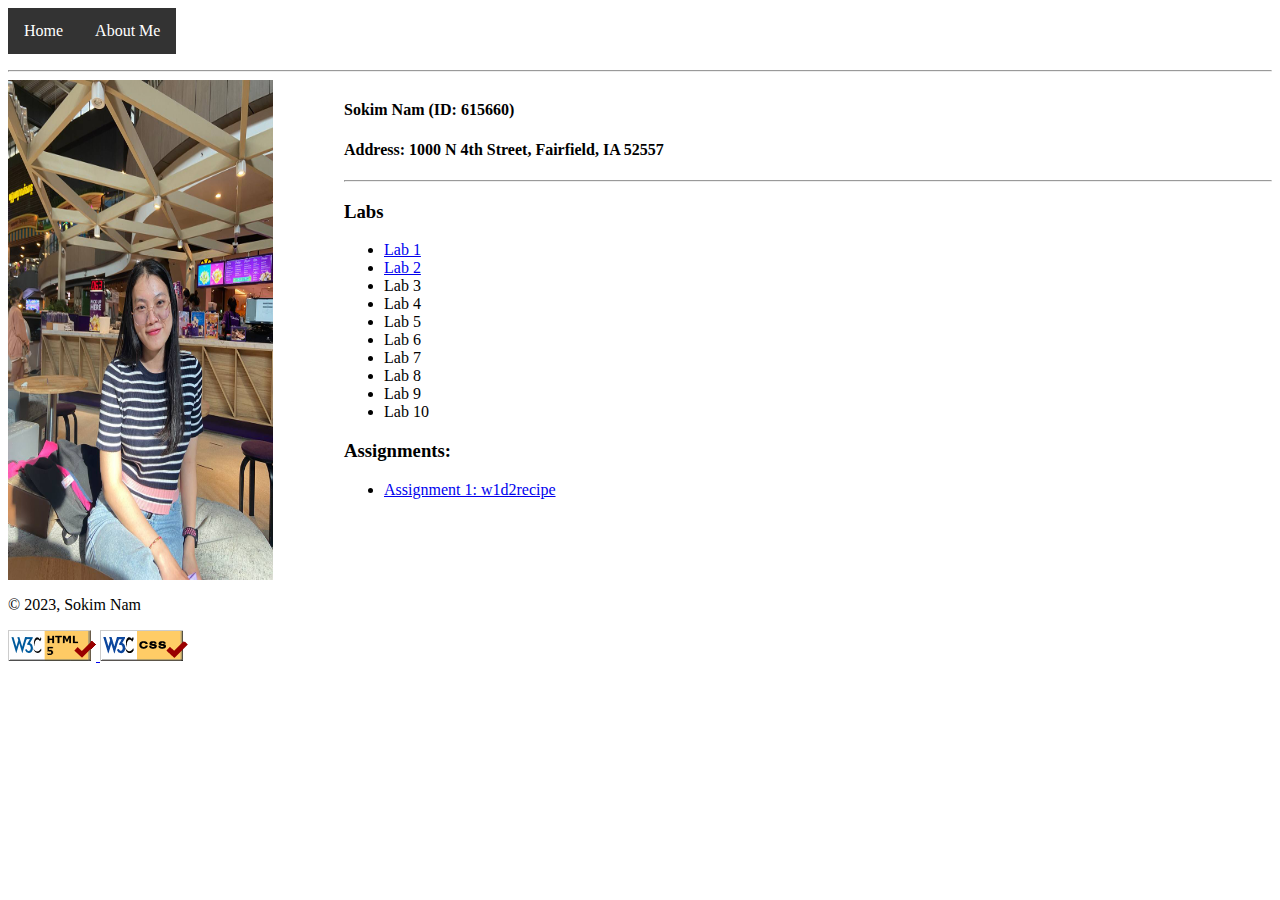
==== Lab1/index.html @ 73175f47 "lab 3" ====
<!DOCTYPE html>
<html lang="en">
<head>
    <meta charset="UTF-8">
    <meta http-equiv="X-UA-Compatible" content="IE=edge">
    <meta name="viewport" content="width=device-width, initial-scale=1.0">
    <link rel="stylesheet" href="/css/style.css">
    <title>Sokim Nam</title>
</head>
<body>
    <header>
        <nav class="nav_bar">
            <a href="/index.html">Home</a>
            <a href="/Lab1/aboutme.html">About Me</a>
        </nav>
    </header>
    <br>
    <br>
    <br>
    <hr>
    <main>
        <div class="main_box">
            <div class="box_left">
                <div class="box_left_profile_pic">
                    <img src="/img/profile.jpg" style="width: 100%; height: 100%;" alt="profile-pic">
                </div>
                
            </div>
            <div class="box_right">
                <div class="box_right_labs" style="padding-left: 20px;">
                    
                    <div class="box_left_profile_description">
                        <h4>Sokim Nam (ID: 615660)</h4>
                        <h4>Address: 1000 N 4th Street, Fairfield, IA 52557</h4>
                    </div>
                    <hr>
                    <h3>Labs</h3>
                    <ul>
                        <li><a href="/Lab1/index.html">Lab 1</a></li>
                        <li><a href="/Lab1/aboutme.html">Lab 2</a></li>
                        <li><a href="/Lab1/cshelpdesk-login.html"></a>Lab 3</li>
                        <li><a href="#"></a>Lab 4</li>
                        <li><a href="#"></a>Lab 5</li>
                        <li><a href="#"></a>Lab 6</li>
                        <li><a href="#"></a>Lab 7</li>
                        <li><a href="#"></a>Lab 8</li>
                        <li><a href="#"></a>Lab 9</li>
                        <li><a href="#"></a>Lab 10</li>
                    </ul>
                    <h3>Assignments:</h3>
                    <ul>
                        <li><a href="/Lab1/w1d2recipe/index.html">Assignment 1: w1d2recipe</a></li>
                    </ul>
                </div>
            </div>
        </div>
    </main>
    <footer>
        <p>&copy; 2023, Sokim Nam</p>
        <a href="https://validator.w3.org/check?url=https://sokim17.github.io/Lab1/index.html">
            <img src="/img/w3c-html5-logo.png" alt="Validator">
        </a>
        <a href="https://jigsaw.w3.org/css-validator/validator?uri=https://github.com/Sokim17/sokim17.github.io/blob/main/css/style.css">
            <img src="/img/w3c-css-logo.png" alt="Validator">
        </a>
    </footer>
</body>
</html>
---- css/style.css ----
.main_box{
    height: 500px;
    width: 100%;
}
.box_left{
    width: 21%;
    float: left;
}
.box_left_profile_pic{
    height: 500px;
    width: 100%;
}
.box_right{
    height: 500px;
    width: 75%;
    float: right;
}
.nav_bar a{
    list-style-type: none;
    margin: 0;
    padding: 0;
    overflow: hidden;
    background-color: #333;
    display: block;
    color: white;
    text-align: center;
    padding: 14px 16px;
    text-decoration: none;
    float: left;
}
.nav_bar a:hover{
    background-color: #111;
}
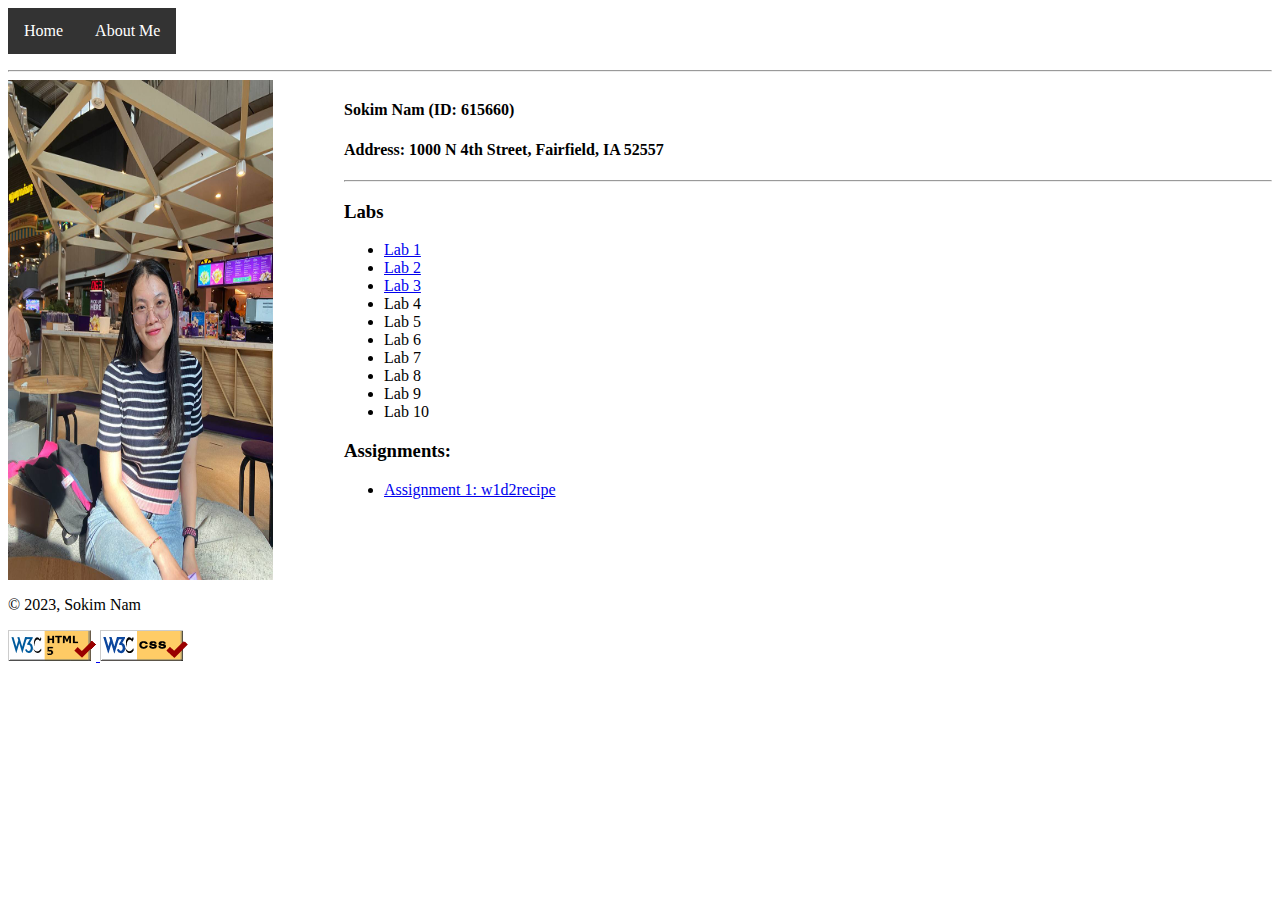
==== commit 91c7c9cf: "lab 3" ====
--- a/Lab1/index.html
+++ b/Lab1/index.html
@@ -38,7 +38,7 @@
                     <ul>
                         <li><a href="/Lab1/index.html">Lab 1</a></li>
                         <li><a href="/Lab1/aboutme.html">Lab 2</a></li>
-                        <li><a href="/Lab1/cshelpdesk-login.html"></a>Lab 3</li>
+                        <li><a href="/Lab1/cshelpdesk-login.html">Lab 3</a></li>
                         <li><a href="#"></a>Lab 4</li>
                         <li><a href="#"></a>Lab 5</li>
                         <li><a href="#"></a>Lab 6</li>
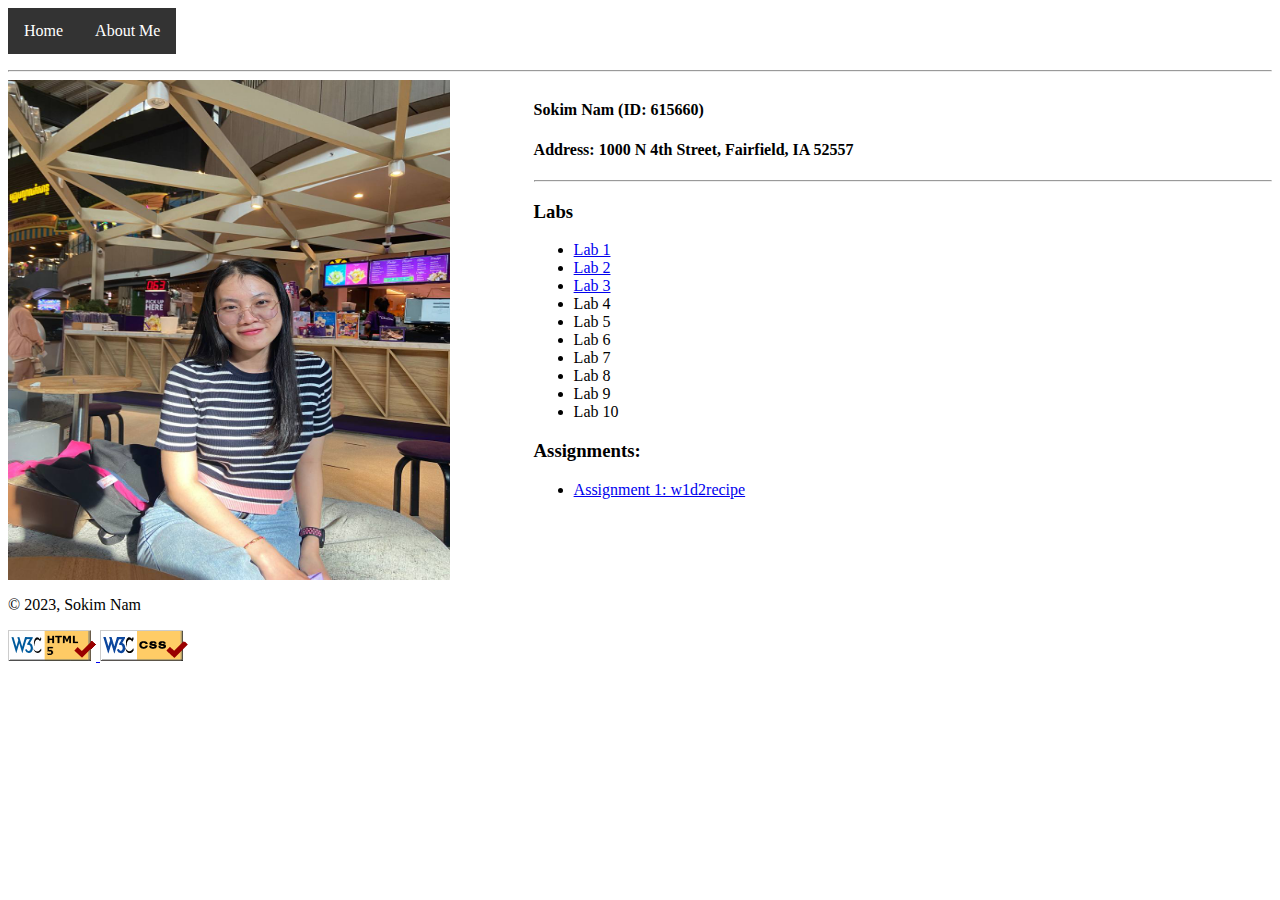
==== commit 4c4515cb: "lab 3" ====
--- a/Lab1/index.html
+++ b/Lab1/index.html
@@ -55,14 +55,16 @@
             </div>
         </div>
     </main>
-    <footer>
-        <p>&copy; 2023, Sokim Nam</p>
-        <a href="https://validator.w3.org/check?url=https://sokim17.github.io/Lab1/index.html">
-            <img src="/img/w3c-html5-logo.png" alt="Validator">
-        </a>
-        <a href="https://jigsaw.w3.org/css-validator/validator?uri=https://github.com/Sokim17/sokim17.github.io/blob/main/css/style.css">
-            <img src="/img/w3c-css-logo.png" alt="Validator">
-        </a>
-    </footer>
+    <section>
+        <footer>
+            <p>&copy; 2023, Sokim Nam</p>
+            <a href="https://validator.w3.org/check?url=https://sokim17.github.io/Lab1/index.html">
+                <img src="/img/w3c-html5-logo.png" alt="Validator">
+            </a>
+            <a href="https://jigsaw.w3.org/css-validator/validator?uri=https://github.com/Sokim17/sokim17.github.io/blob/main/css/style.css">
+                <img src="/img/w3c-css-logo.png" alt="Validator">
+            </a>
+        </footer>
+    </section>
 </body>
 </html>--- a/css/style.css
+++ b/css/style.css
@@ -3,7 +3,7 @@
     width: 100%;
 }
 .box_left{
-    width: 21%;
+    width: 35%;
     float: left;
 }
 .box_left_profile_pic{
@@ -12,7 +12,7 @@
 }
 .box_right{
     height: 500px;
-    width: 75%;
+    width: 60%;
     float: right;
 }
 .nav_bar a{
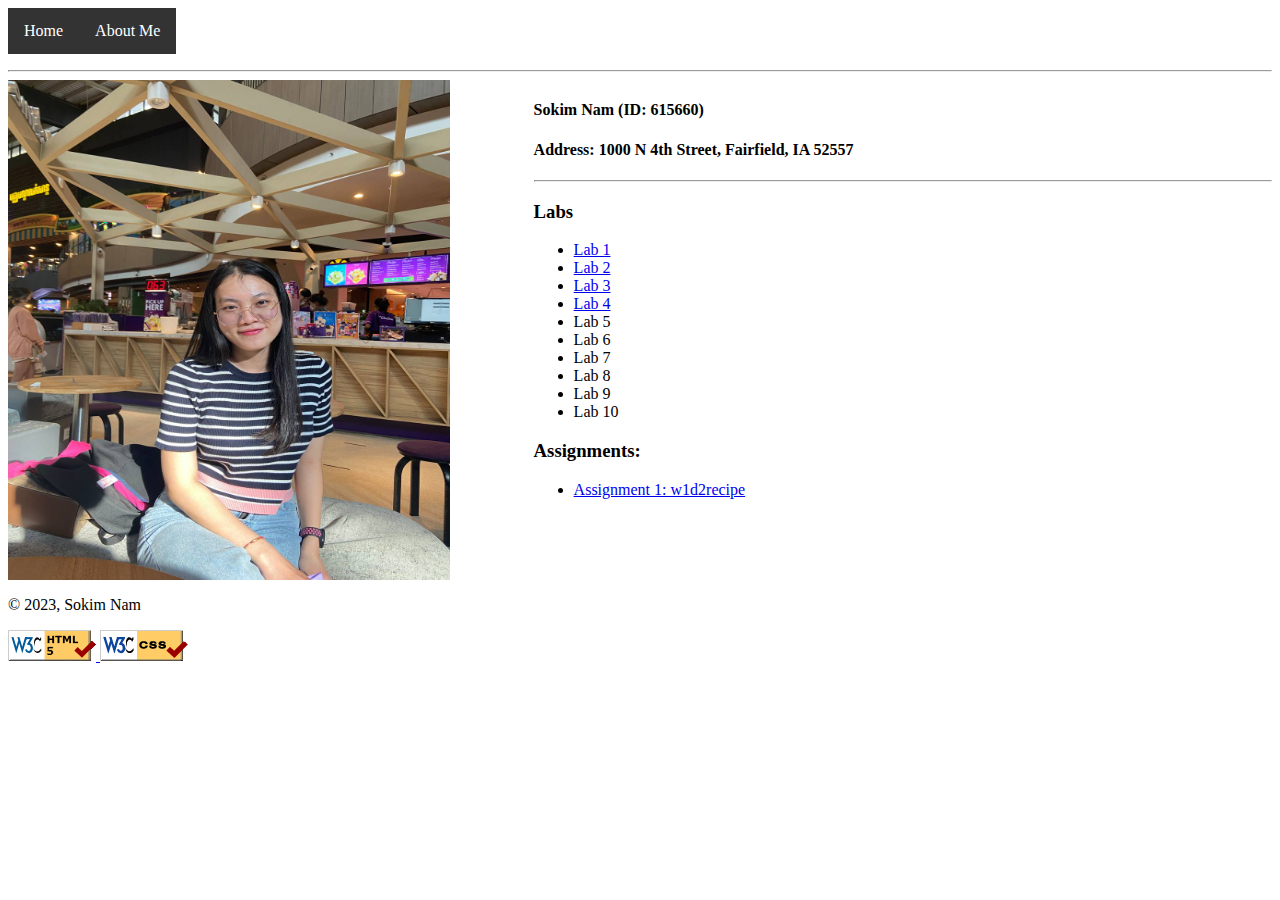
==== commit a2006ae5: "lab 4" ====
--- a/Lab1/index.html
+++ b/Lab1/index.html
@@ -39,7 +39,7 @@
                         <li><a href="/Lab1/index.html">Lab 1</a></li>
                         <li><a href="/Lab1/aboutme.html">Lab 2</a></li>
                         <li><a href="/Lab1/cshelpdesk-login.html">Lab 3</a></li>
-                        <li><a href="#"></a>Lab 4</li>
+                        <li><a href="/Lab1/WebForms/webForm1.html">Lab 4</a></li>
                         <li><a href="#"></a>Lab 5</li>
                         <li><a href="#"></a>Lab 6</li>
                         <li><a href="#"></a>Lab 7</li>
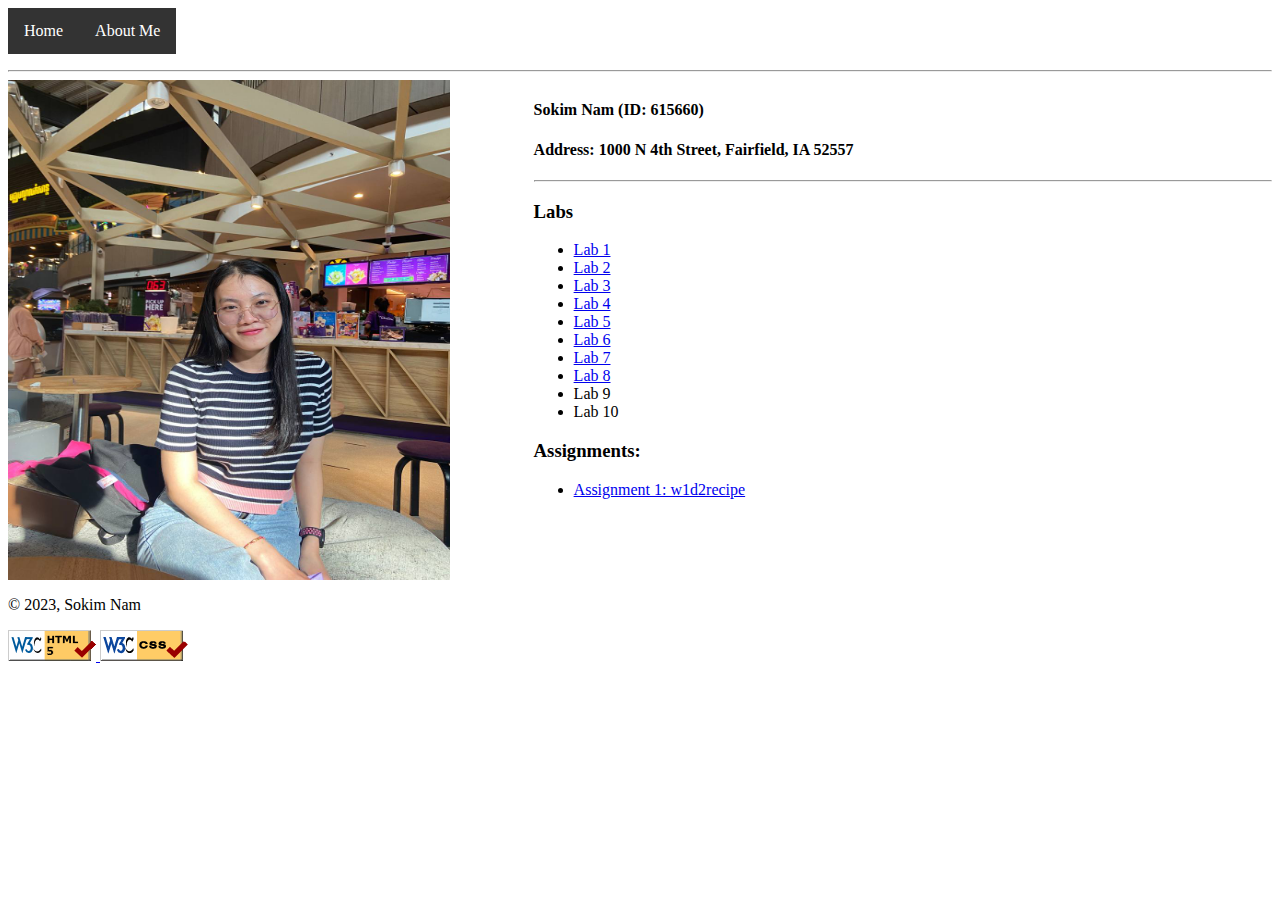
==== commit 22d3247e: "lab 7" ====
--- a/Lab1/index.html
+++ b/Lab1/index.html
@@ -40,10 +40,10 @@
                         <li><a href="/Lab1/aboutme.html">Lab 2</a></li>
                         <li><a href="/Lab1/cshelpdesk-login.html">Lab 3</a></li>
                         <li><a href="/Lab1/WebForms/webForm1.html">Lab 4</a></li>
-                        <li><a href="#"></a>Lab 5</li>
-                        <li><a href="#"></a>Lab 6</li>
-                        <li><a href="#"></a>Lab 7</li>
-                        <li><a href="#"></a>Lab 8</li>
+                        <li><a href="/js/lab5.js">Lab 5</a></li>
+                        <li><a href="#">Lab 6</a></li>
+                        <li><a href="/js/lab7.js">Lab 7</a></li>
+                        <li><a href="/js/Lab8.js">Lab 8</a></li>
                         <li><a href="#"></a>Lab 9</li>
                         <li><a href="#"></a>Lab 10</li>
                     </ul>
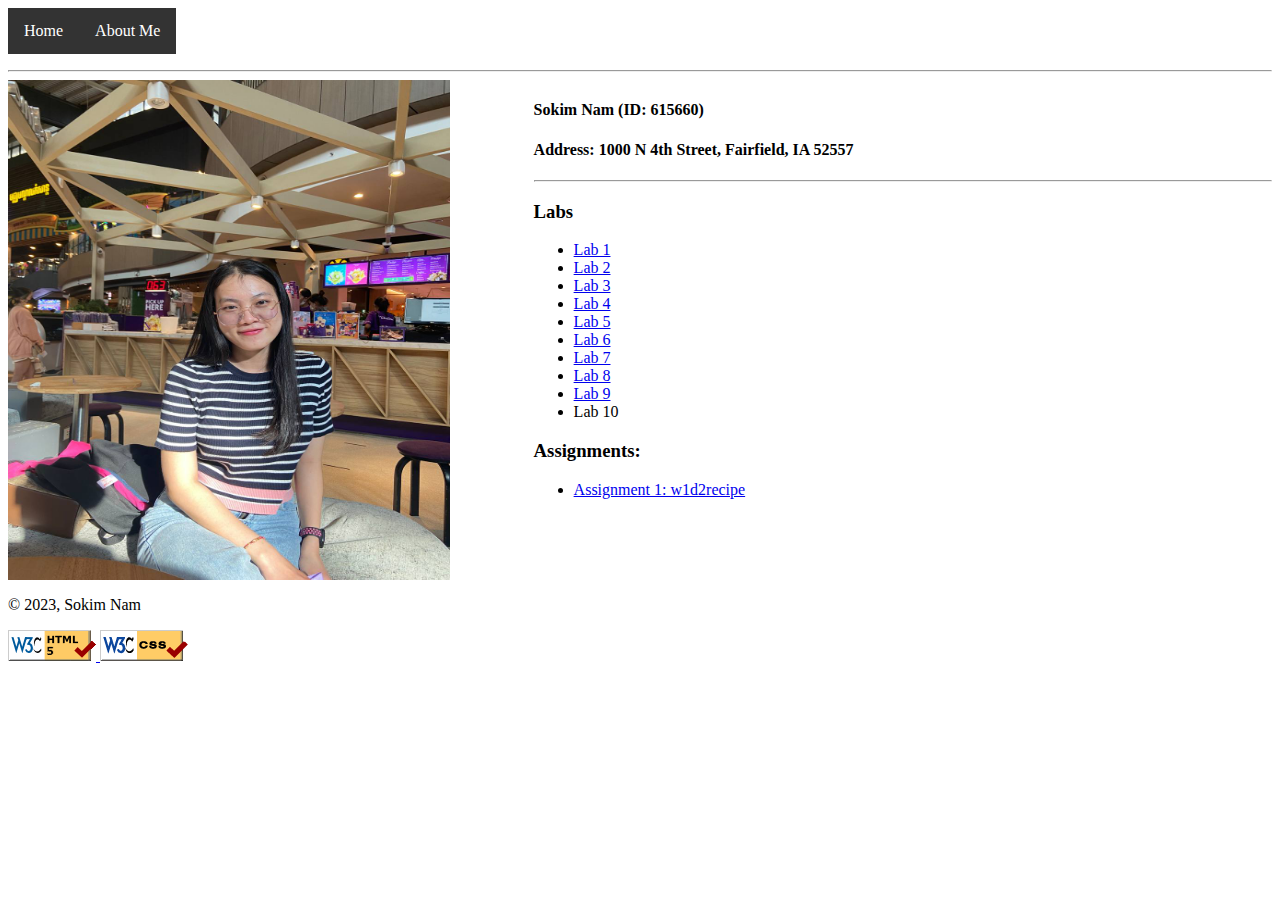
==== commit 8acbe7d5: "lab 9" ====
--- a/Lab1/index.html
+++ b/Lab1/index.html
@@ -41,10 +41,10 @@
                         <li><a href="/Lab1/cshelpdesk-login.html">Lab 3</a></li>
                         <li><a href="/Lab1/WebForms/webForm1.html">Lab 4</a></li>
                         <li><a href="/js/lab5.js">Lab 5</a></li>
-                        <li><a href="#">Lab 6</a></li>
+                        <li><a href="/js/lab6.js">Lab 6</a></li>
                         <li><a href="/js/lab7.js">Lab 7</a></li>
                         <li><a href="/js/Lab8.js">Lab 8</a></li>
-                        <li><a href="#"></a>Lab 9</li>
+                        <li><a href="/webapp/js/main.js">Lab 9</a></li>
                         <li><a href="#"></a>Lab 10</li>
                     </ul>
                     <h3>Assignments:</h3>
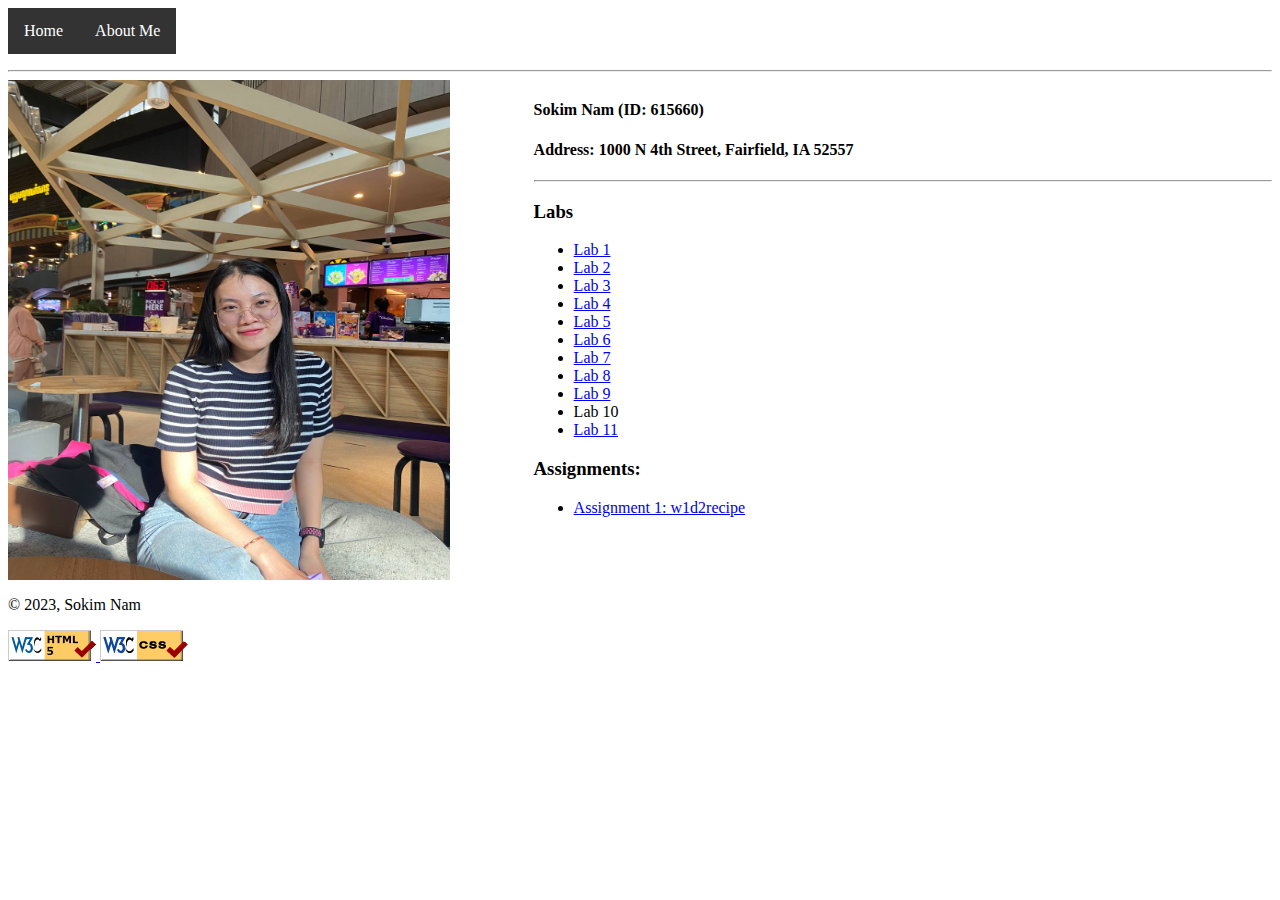
==== commit 93a48bee: "lab 11" ====
--- a/Lab1/index.html
+++ b/Lab1/index.html
@@ -46,6 +46,7 @@
                         <li><a href="/js/Lab8.js">Lab 8</a></li>
                         <li><a href="/webapp/js/main.js">Lab 9</a></li>
                         <li><a href="#"></a>Lab 10</li>
+                        <li><a href="/js/lab11.js">Lab 11</a></li>
                     </ul>
                     <h3>Assignments:</h3>
                     <ul>
